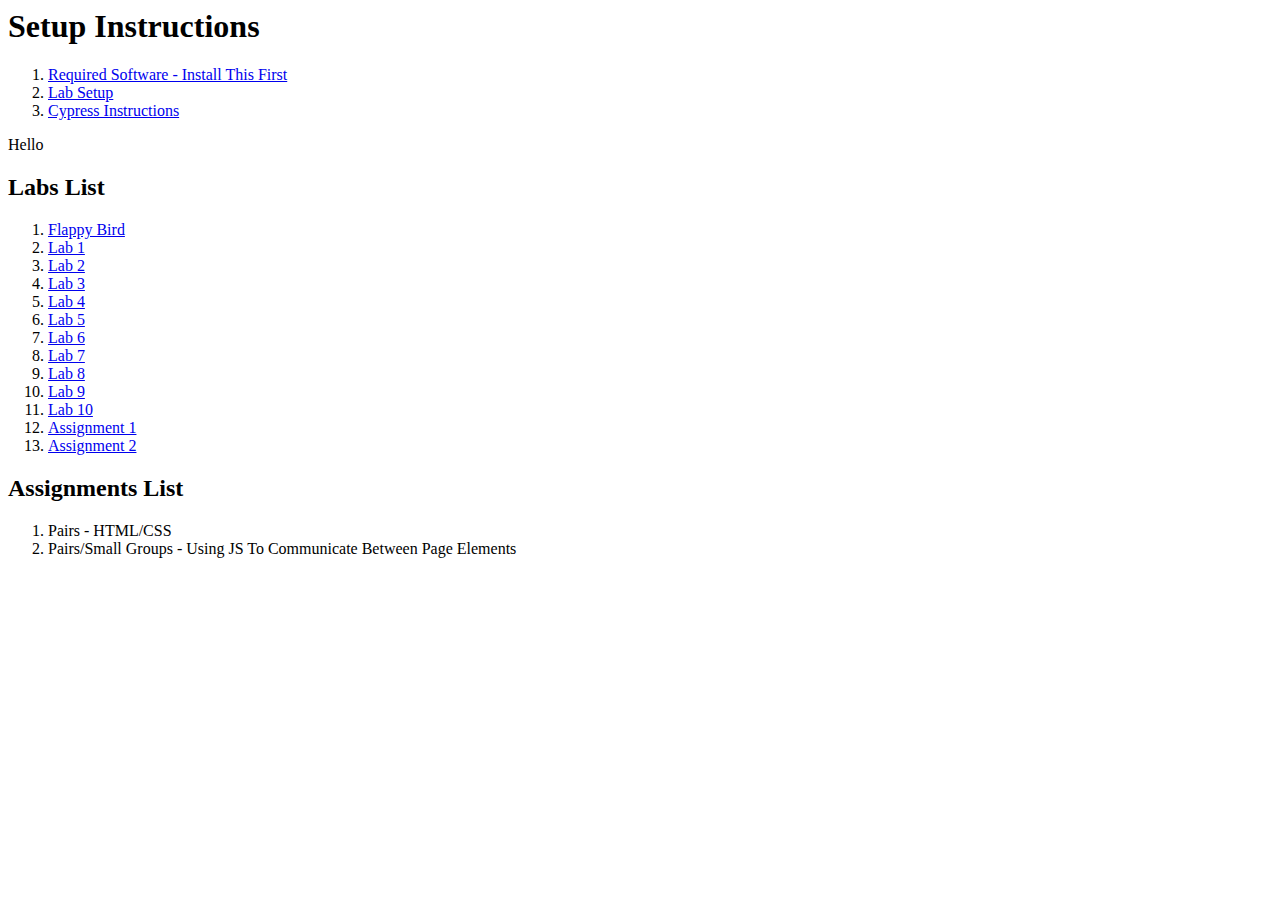
==== docs/index.html @ 01c7819a "Updated docs/index.html" ====
<html lang="en">
    <head>
        <title>Labs Index</title>
        <link rel="stylesheet" type="text/css" href="https://www.jsdelivr.com/package/npm/bulma">
        <link rel="stylesheet" type="text/css" href="classfiles/styles/style.css" />
        <link rel="stylesheet" type="text/css" href="classfiles/styles/menu.css">
    </head>
    <body>
        <div class="column">
                <h1>Setup Instructions</h1>
                <ol>
                    <li><a href="instructions/required_software.html">Required Software - Install This First</a></li>
                    <li><a href="instructions/lab_setup_1.html">Lab Setup</a></li>
                    <li><a href="instructions/cypress_instructions.html">Cypress Instructions</a></li>
                </ol>
                Hello 
                <h2>Labs List</h2>
                <ol>
                    <li><a href="flappy">Flappy Bird</a></li>
                    <li><a href="labs/lab_1">Lab 1</a></li>
                    <li><a href="labs/lab_2">Lab 2</a></li>
                    <li><a href="labs/lab_3">Lab 3</a></li>
                    <li><a href="labs/lab_4">Lab 4</a></li>
                    <li><a href="labs/lab_5">Lab 5</a></li>
                    <li><a href="labs/lab_6">Lab 6</a></li>
                    <li><a href="labs/lab_7">Lab 7</a></li>
                    <li><a href="labs/lab_8">Lab 8</a></li>
                    <li><a href="labs/lab_9">Lab 9</a></li>
                    <li><a href="labs/lab_10">Lab 10</a></li>
                    <li><a href="asst-1">Assignment 1</a></li>
                    <li><a href="asst-2">Assignment 2</a></li>
                </ol>
                <h2>Assignments List</h2>
                <ol>
                    <li>Pairs - HTML/CSS</li>
                    <li>Pairs/Small Groups - Using JS To Communicate Between Page Elements</li>
                </ol>
        </div>
    </body>
</html>
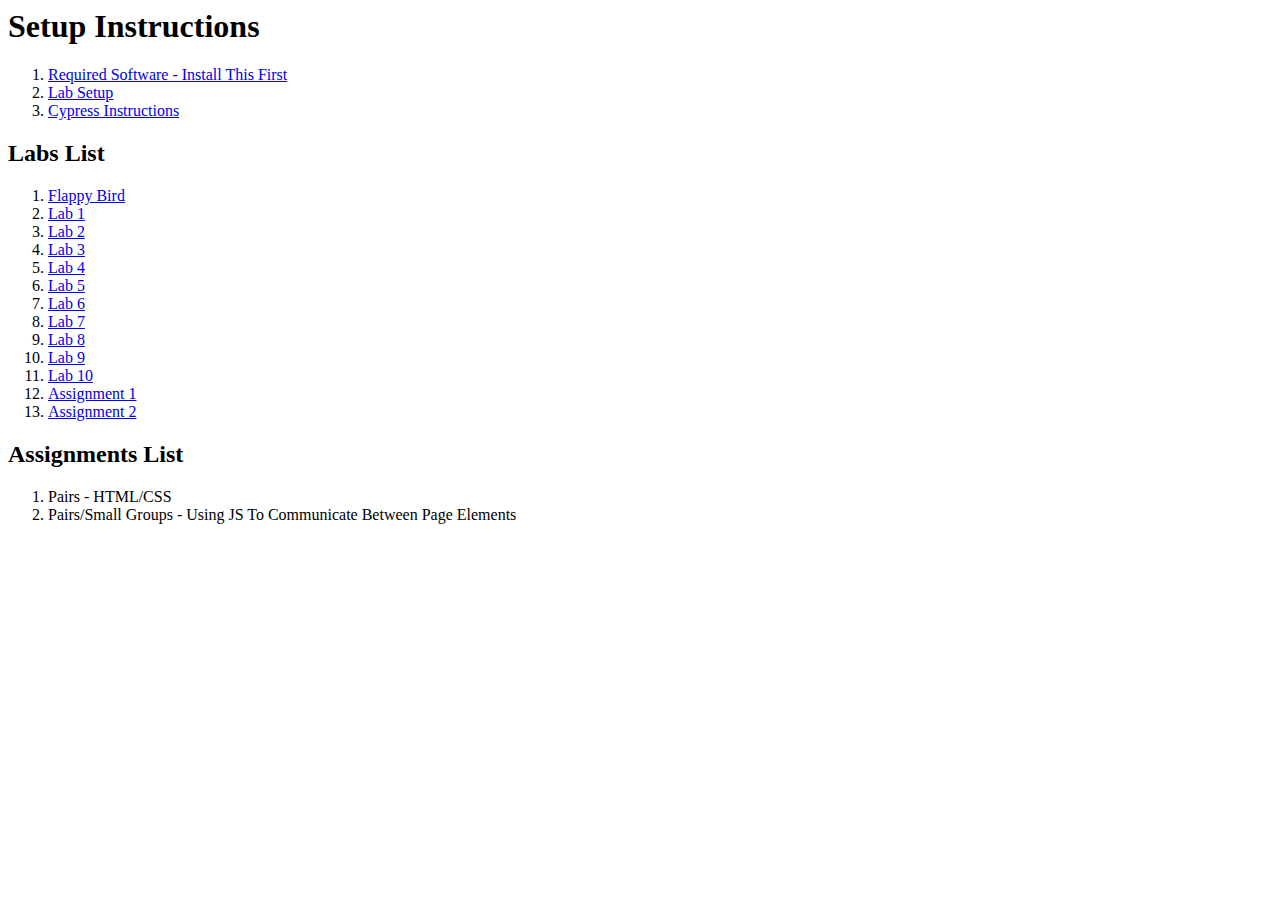
==== commit 3ec08027: "flappy_bird" ====
--- a/docs/index.html
+++ b/docs/index.html
@@ -13,7 +13,7 @@
                     <li><a href="instructions/lab_setup_1.html">Lab Setup</a></li>
                     <li><a href="instructions/cypress_instructions.html">Cypress Instructions</a></li>
                 </ol>
-                Hello 
+
                 <h2>Labs List</h2>
                 <ol>
                     <li><a href="flappy">Flappy Bird</a></li>
